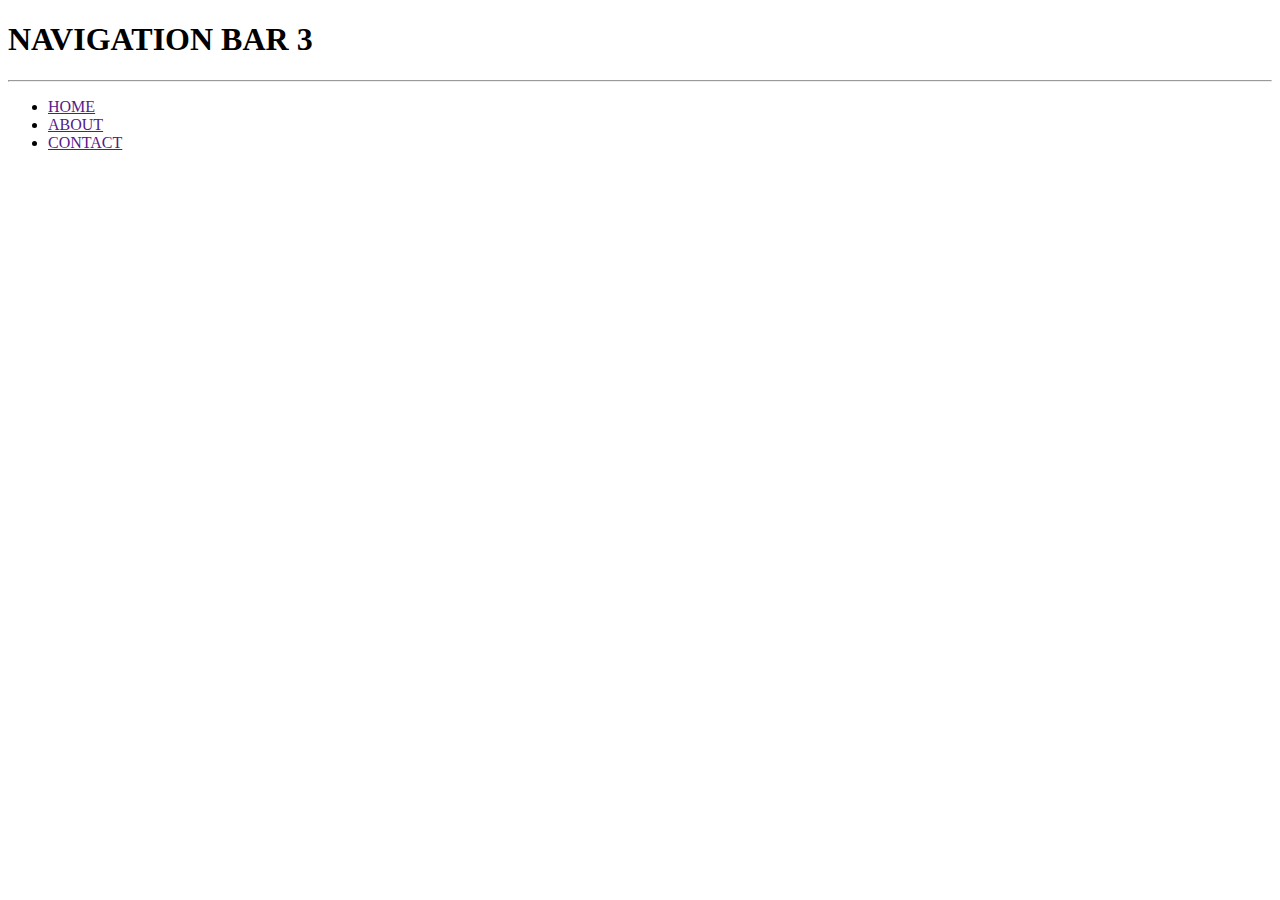
==== trial 3/trial3.html @ f8ededfd "added new font and began trialling of navigation bar number 3" ====
<!DOCTYPE html>
<html lang="en">
<head>
    <meta charset="UTF-8">
    <meta name="viewport" content="width=device-width, initial-scale=1.0">
    <title>NAVIGATION BAR 3</title>
    <link rel="stylesheet" href="style3.css">
</head>
<h1>NAVIGATION BAR 3</h1>
<hr>
<ul>
    <li><a href="">HOME</a></li>
    <li><a href="">ABOUT</a></li>
    <li><a href="">CONTACT</a></li>
</ul>
<body>
    
</body>
</html>
---- trial 3/style3.css ----
html {

    
}

@font-face {
    font-family: KenyanCoffee;
    src: url(fonts/kenyan.otf) format('opentype');
    font-weight: normal;
    font-style: normal;
}
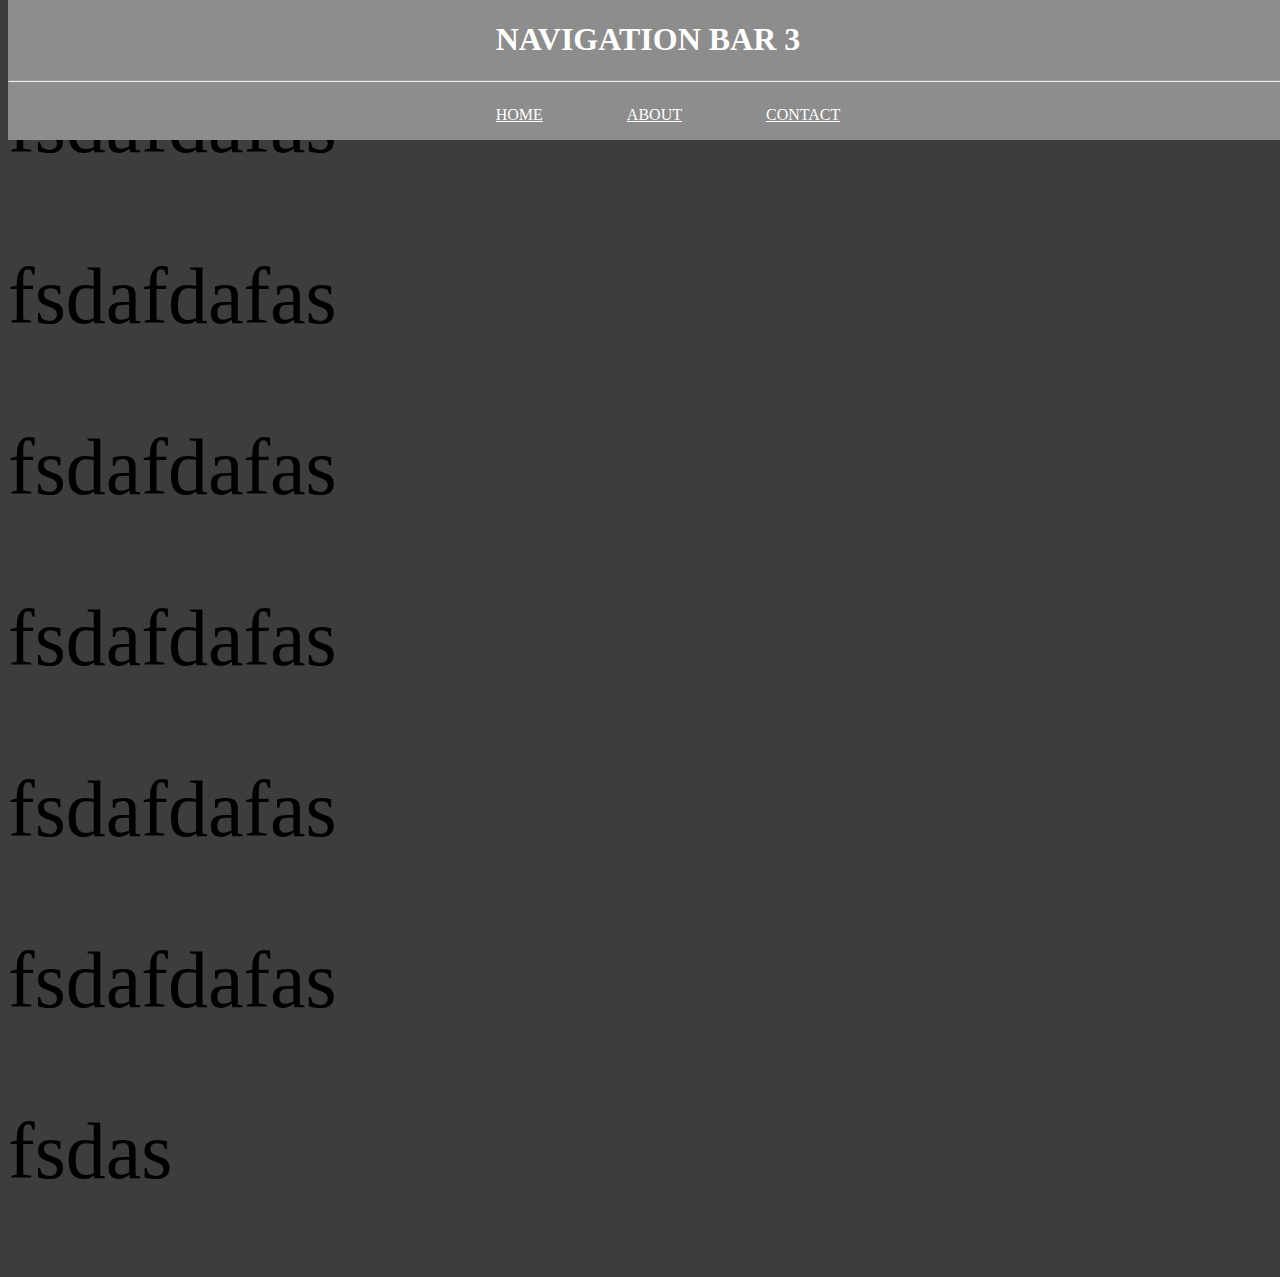
==== commit 2c0739f8: "TRIALLING NAVBAR 3 IN PROGRES" ====
--- a/trial 3/trial3.html
+++ b/trial 3/trial3.html
@@ -6,14 +6,31 @@
     <title>NAVIGATION BAR 3</title>
     <link rel="stylesheet" href="style3.css">
 </head>
-<h1>NAVIGATION BAR 3</h1>
-<hr>
-<ul>
-    <li><a href="">HOME</a></li>
-    <li><a href="">ABOUT</a></li>
-    <li><a href="">CONTACT</a></li>
-</ul>
+
+
+
+
 <body>
+    <nav>
+        <div class="title"><h1 class="head">NAVIGATION BAR 3</h1> <hr>
+        </div>
     
+        <ul>
+        <div class="nav-links">
+            <li><a href="">HOME</a></li>
+            <li><a href="">ABOUT</a></li>
+            <li><a href="">CONTACT</a></li>
+        </div>
+        </ul>
+    </nav>
+    <div class="page container"><p>fsdafdafas</p>
+    <p>fsdafdafas</p>
+    <p>fsdafdafas</p>   
+    <p>fsdafdafas</p>
+    <p>fsdafdafas</p>
+    <p>fsdafdafas</p>
+    <p>fsdas</p>
+</div>
+
 </body>
 </html>--- a/trial 3/style3.css
+++ b/trial 3/style3.css
@@ -1,11 +1,51 @@
 html {
-
+background-color: rgb(61, 61, 61);
+font-family: 'kenyancoffee';
+margin: 0;
+padding: 0;
     
 }
 
 @font-face {
-    font-family: KenyanCoffee;
-    src: url(fonts/kenyan.otf) format('opentype');
+    font-family: 'KenyanCoffee';
+    src: url('/AS91893/AS91893-BalaajDogar/fonts/kenyan.otf') format('opentype');
     font-weight: normal;
     font-style: normal;
+}
+
+.head {
+    text-align: center;
+    color: white;
+}
+.title
+ul {
+
+} 
+
+li {
+    display: inline-block;
+    justify-content: center;
+}
+p{
+    font-size: 80px;
+}
+nav {
+    text-align: center;
+    padding-right: 45px;
+    width: 100%;
+    background-color: white;
+    display: flex;
+    flex-direction: column; 
+    background-color: rgb(141, 141, 141);
+    position: fixed;
+    top: 0;
+}
+
+nav a {
+    color: rgb(255, 255, 255);
+    padding:40px;
+}
+
+.pagecontainer{
+    padding-top: 200px;
 }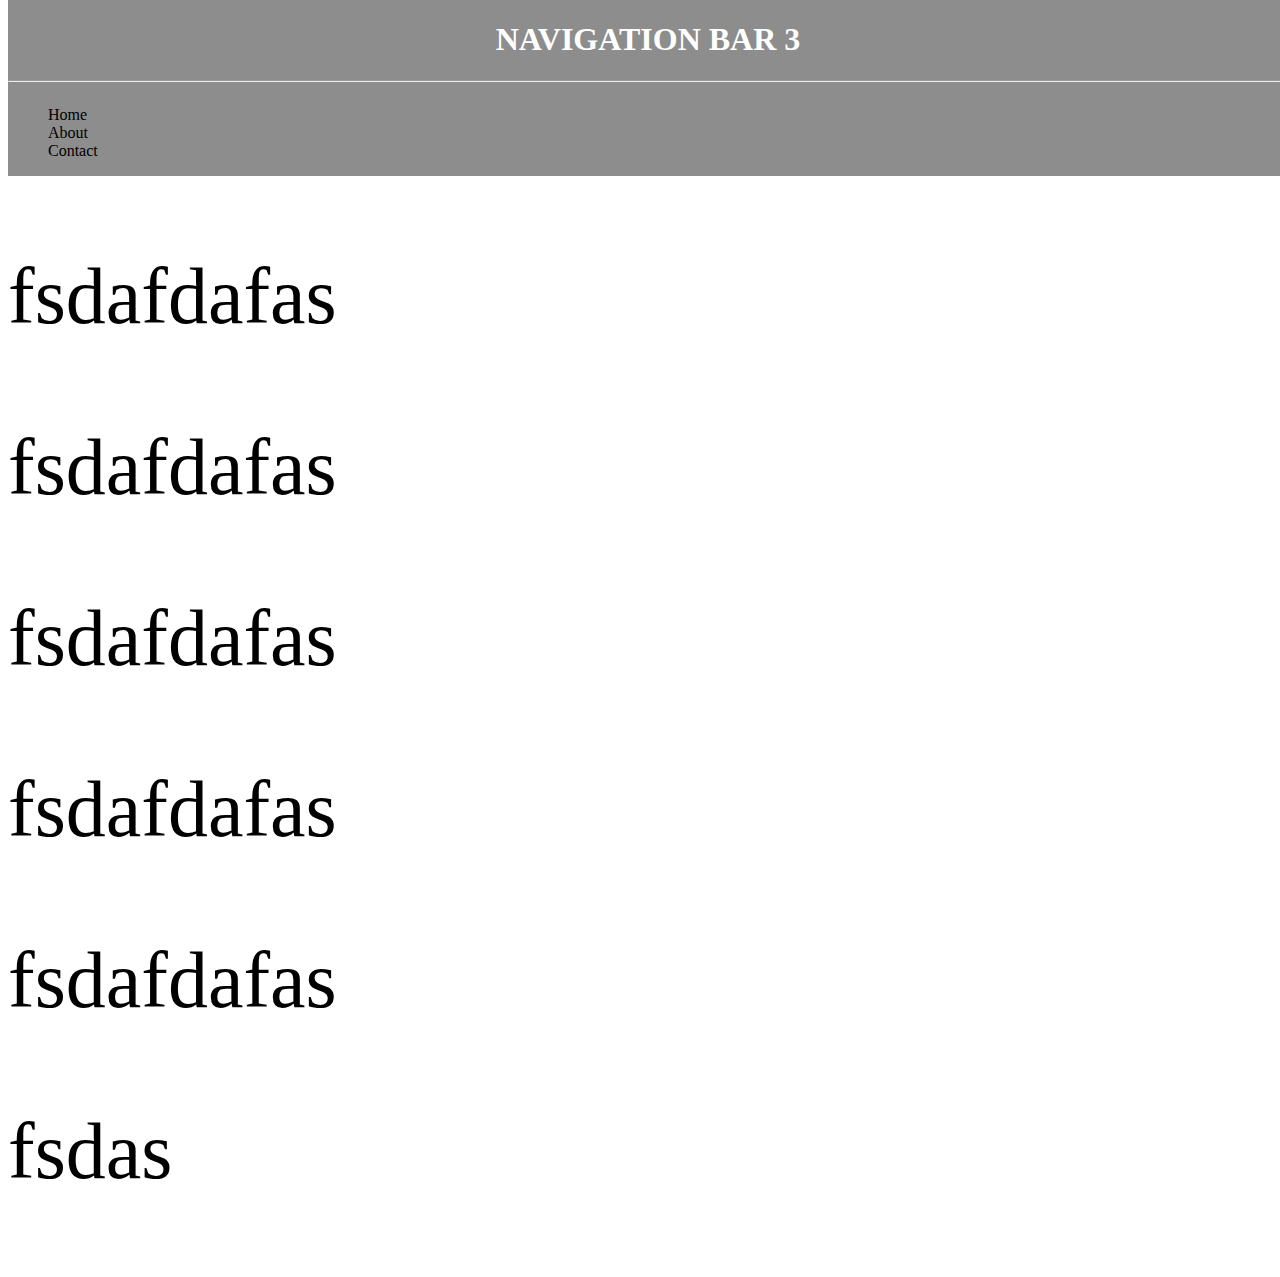
==== commit 2ae72e75: "need to make final changes on trial3" ====
--- a/trial 3/trial3.html
+++ b/trial 3/trial3.html
@@ -17,9 +17,10 @@
     
         <ul>
         <div class="nav-links">
-            <li><a href="">HOME</a></li>
-            <li><a href="">ABOUT</a></li>
-            <li><a href="">CONTACT</a></li>
+            <div class="nav-item">Home</div>
+            <div class="nav-item">About</div>
+            <div class="nav-item">Contact</div>
+            <div class="nav-item"></div>
         </div>
         </ul>
     </nav>
--- a/trial 3/style3.css
+++ b/trial 3/style3.css
@@ -1,5 +1,5 @@
 html {
-background-color: rgb(61, 61, 61);
+background-color: rgb(255, 255, 255);
 font-family: 'kenyancoffee';
 margin: 0;
 padding: 0;
@@ -17,7 +17,11 @@
     text-align: center;
     color: white;
 }
-.title
+
+.title {
+    
+}
+
 ul {
 
 } 
@@ -25,12 +29,16 @@
 li {
     display: inline-block;
     justify-content: center;
+    border-right: 2px solid;
+    border-color: rgb(255, 255, 255);
+    padding-bottom: 4px;
+    
 }
 p{
     font-size: 80px;
 }
 nav {
-    text-align: center;
+    text-align: left;  
     padding-right: 45px;
     width: 100%;
     background-color: white;
@@ -39,13 +47,18 @@
     background-color: rgb(141, 141, 141);
     position: fixed;
     top: 0;
+    
 }
 
 nav a {
     color: rgb(255, 255, 255);
-    padding:40px;
+    padding: 40px;
+    text-decoration: none;
+    
+
 }
 
 .pagecontainer{
     padding-top: 200px;
-}+    margin: 0;
+}
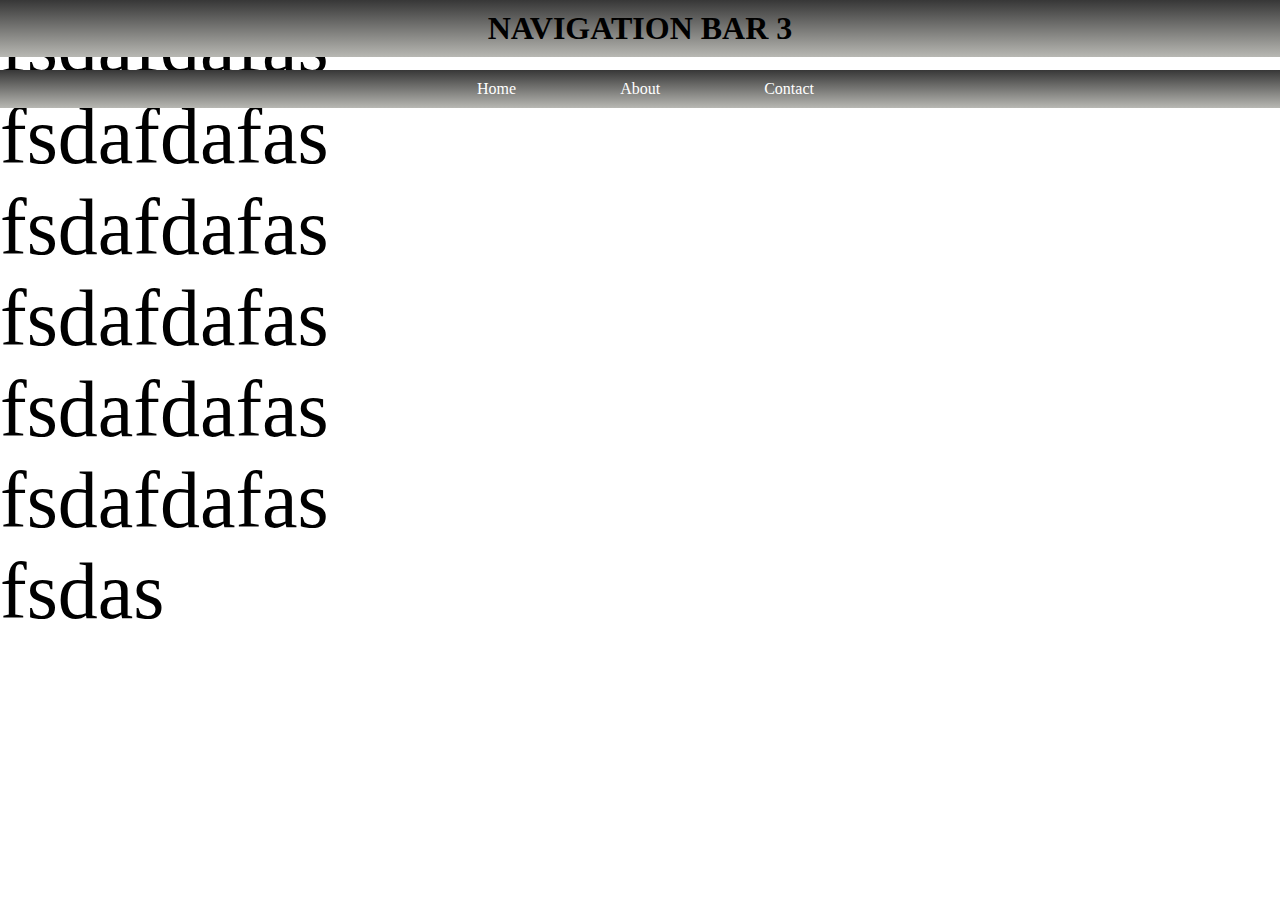
==== commit c0b39a12: "edited third navbar" ====
--- a/trial 3/trial3.html
+++ b/trial 3/trial3.html
@@ -7,31 +7,29 @@
     <link rel="stylesheet" href="style3.css">
 </head>
 
-
-
-
 <body>
-    <nav>
-        <div class="title"><h1 class="head">NAVIGATION BAR 3</h1> <hr>
-        </div>
+    <div class="headerwrap">
+        <h1 class="head">NAVIGATION BAR 3</h1>
+        <nav>
     
-        <ul>
         <div class="nav-links">
             <div class="nav-item">Home</div>
             <div class="nav-item">About</div>
             <div class="nav-item">Contact</div>
             <div class="nav-item"></div>
         </div>
-        </ul>
-    </nav>
-    <div class="page container"><p>fsdafdafas</p>
-    <p>fsdafdafas</p>
-    <p>fsdafdafas</p>   
-    <p>fsdafdafas</p>
-    <p>fsdafdafas</p>
-    <p>fsdafdafas</p>
-    <p>fsdas</p>
+        </nav>
 </div>
+     <div class="page container">
+        <p>fsdafdafas</p>
+        <p>fsdafdafas</p>
+        <p>fsdafdafas</p>   
+        <p>fsdafdafas</p>
+        <p>fsdafdafas</p>
+        <p>fsdafdafas</p>
+        <p>fsdas</p>
+        </div>
+
 
 </body>
 </html>--- a/trial 3/style3.css
+++ b/trial 3/style3.css
@@ -4,6 +4,12 @@
 margin: 0;
 padding: 0;
     
+}
+
+* {
+    margin: 0;
+    padding: 0;
+    box-sizing: border-box;
 }
 
 @font-face {
@@ -15,46 +21,84 @@
 
 .head {
     text-align: center;
-    color: white;
+    color: rgb(0, 0, 0);
+    position: fixed;
+    padding: 10px;
+    top: 0;
+    left: 0;
+    width: 100%;
+    background-image: linear-gradient(rgb(55, 55, 55), rgb(184, 184, 179));
+
 }
 
 .title {
     
 }
 
-ul {
+.pagecontainer{
+    font: 500px;
+    padding-top: 200px;
+} 
+.pagecontainer{
+    padding-top: 200px;
+}
 
-} 
+.headerwrap {
+    position: fixed;
+    top: 0;
+    width: 100%;
+    background-image: linear-gradient(rgb(55, 55, 55), rgb(184, 184, 179))  ;
+}
 
-li {
-    display: inline-block;
-    justify-content: center;
-    border-right: 2px solid;
-    border-color: rgb(255, 255, 255);
-    padding-bottom: 4px;
-    
-}
 p{
     font-size: 80px;
 }
 nav {
-    text-align: left;  
-    padding-right: 45px;
+    text-align: center;
     width: 100%;
     background-color: white;
     display: flex;
-    flex-direction: column; 
-    background-color: rgb(141, 141, 141);
+    flex-direction: row;
+    justify-content: center; 
+    background-image: linear-gradient(rgb(55, 55, 55), rgb(184, 184, 179));
+    top: 70px;
+    margin: 0;
+    margin-left: ;
     position: fixed;
-    top: 0;
+    padding: 10px;
+    word-spacing: 100px;
+    padding-left: 125px;
     
 }
 
-nav a {
+.nav-item {
     color: rgb(255, 255, 255);
-    padding: 40px;
-    text-decoration: none;
-    
+    display: flex;
+    flex-direction: row;
+    display: inline-block;
+    position: relative;
+    transition: transform 0.3s ease, color 0.3s ease;
+}
+
+.nav-item::after {
+    content: '';
+    position: absolute;
+    bottom: -5px;
+    left: 0;
+    width: 0%;
+    height: 2px;
+    background-color: #00a8ff;
+    transition: width 0.3s ease;
+}
+
+.nav-item:hover {
+    transform: translateY(-5px) scale(1.1);
+    color: #00a8ff;
+}
+
+.nav-item:hover::after {
+    width: 100%;
+}
 
 }
 
@@ -62,3 +106,7 @@
     padding-top: 200px;
     margin: 0;
 }
+
+#nav a :hover {
+    color: aliceblue;
+}
